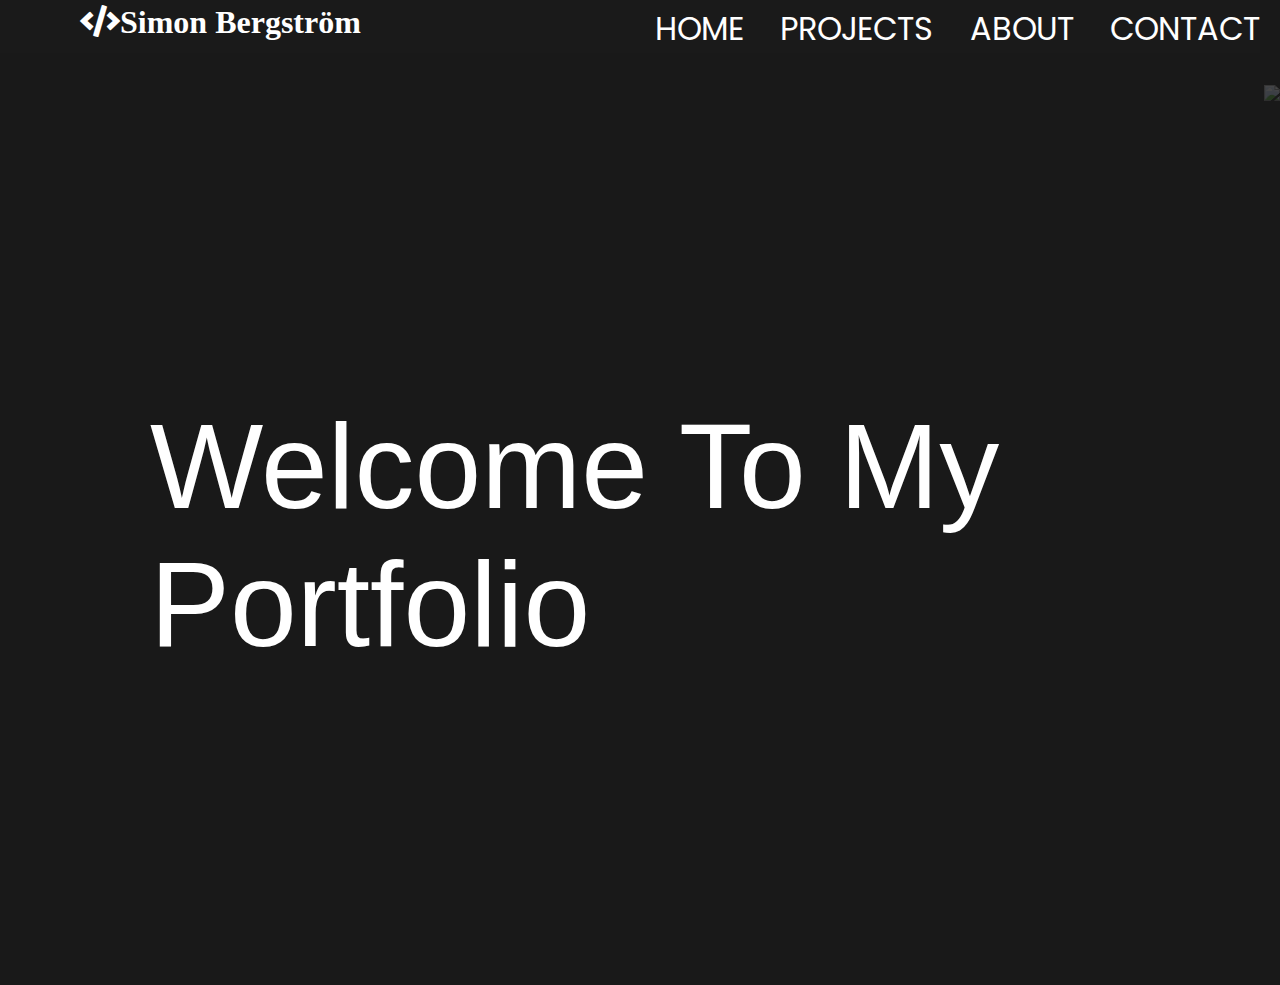
==== index.html @ ddd29d0f "Add files via upload" ====
<!DOCTYPE html>
<html lang="en">

<head>
    <meta charset="UTF-8">
    <meta http-equiv="X-UA-Compatible" content="IE=edge">
    <meta name="viewport" content="width=device-width, initial-scale=1.0">
    <link rel="icon" type="image/jpg" href="img/mac.jpg">
    <link rel="stylesheet" href="https://cdnjs.cloudflare.com/ajax/libs/font-awesome/5.15.3/css/all.min.css">
    <link rel="stylesheet" href="https://cdnjs.cloudflare.com/ajax/libs/font-awesome/4.7.0/css/font-awesome.min.css">
    <link rel=" stylesheet " href="style.css ">
    <title>Portfolio</title>
</head>

<body>

    <!-- navbar-->
    <header>
        <i class="fas fa-code">Simon Bergström</i>
        <div id="menu-bar" class="fas fa-bars"></div>
        <nav class="navbar">
            <a class="link" href="index.html">Home</a>
            <a class="link" href="#">Projects</a>
            <a class="link" href="#">About</a>
            <a class="link" href="#">contact</a>
        </nav>
    </header>

    <section class="home-section active">
        <h1 class="hero-heading">Welcome to my portfolio </h1>
        <img src="img/simon.jpg" class="home-img">
    </section>


    <!-- Project section-->
    <section class="project-section">
        <h1 class="project-heading">Some of my projects</h1>
        <div class="project-container">
            <div class="project-card">
                <img src="img/food.jpg" class="project-img">
                <div class="project-content">
                    <h1 class="project-title-2">project 1 </h1>
                    <p class="project-info-2">This is a responsiv page wich is for ordering everything from cakes to a cop of coffe -- Build with HTML, CSS and javaScript.</p>
                    <div class="project-btn-grp">
                        <a class="project-btn github" href="https://github.com/sajjmon/Food-webstie">Github repo</a>
                        <a class="project-btn live" href="https://sajjmon.github.io/Food-website/">See Live</a>
                    </div>
                </div>
            </div>
            <div class="project-card">
                <img src="img/gym.jpg" class="project-img">
                <div class="project-content">
                    <h1 class="project-title">project 2 </h1>
                    <p class="project-info">This is a responsiv page wich is a gym page/Personal training -- Build with HTML, CSS/SASS and javaScript.</p>
                    <div class="project-btn-grp">
                        <a class="project-btn github" href="https://github.com/sajjmon/gym-web">Github repo</a>
                        <a class="project-btn live" href="https://sajjmon.github.io/gym-web/">See Live</a>
                    </div>
                </div>
            </div>
            <div class="project-card">
                <img src="img/countdown.jpg" class="project-img">
                <div class="project-content">
                    <h1 class="project-title-2">project 3 </h1>
                    <p class="project-info-2">Here you can do a countdown for a certain day -- Build with HTML, CSS and javaScript.</p>
                    <div class="project-btn-grp">
                        <a class="project-btn github" href="https://github.com/sajjmon/Countdown">Github repo</a>
                        <a class="project-btn live" href="https://sajjmon.github.io/Countdown/">See Live</a>
                    </div>
                </div>
            </div>
            <div class="project-card">
                <img src="img/dark.jpg" class="project-img">
                <div class="project-content">
                    <h1 class="project-title">project 4 </h1>
                    <p class="project-info">This page you can take light mode or dark mode -- Build with HTML, CSS and javaScript.</p>
                    <div class="project-btn-grp">
                        <a class="project-btn github" href="https://github.com/sajjmon/Light-Dark-Mode">Github repo</a>
                        <a class="project-btn live" href="https://sajjmon.github.io/Light-Dark-Mode/">See Live</a>
                    </div>
                </div>
            </div>
            <div class="project-card">
                <img src="img/infinity.jpg" class="project-img">
                <div class="project-content">
                    <h1 class="project-title-2">project 5 </h1>
                    <p class="project-info-2">This is a infinityscroller that the Api is from unsplash -- Build with HTML, CSS and javaScript. </p>
                    <div class="project-btn-grp">
                        <a class="project-btn github" href="https://github.com/sajjmon/infinityscroller">Github repo</a>
                        <a class=" project-btn live " href="https://sajjmon.github.io/infinityscroller/ ">See Live</a>
                    </div>
                </div>
            </div>
            <div class="project-card ">
                <img src="img/pong.jpg " class="project-img ">
                <div class="project-content ">
                    <h1 class="project-title ">project 6 </h1>
                    <p class="project-info ">This is a game who called ponggame -- Build with HTML, CSS and javaScript.</p>
                    <div class="project-btn-grp ">
                        <a class="project-btn github " href="https://github.com/sajjmon/pong-game">Github repo</a>
                        <a class="project-btn live " href="https://sajjmon.github.io/pong-game/">See Live</a>
                    </div>
                </div>
            </div>
            <div class="project-card ">
                <img src="img/animated.jpg " class="project-img ">
                <div class="project-content ">
                    <h1 class="project-title ">project 7 </h1>
                    <p class="project-info ">Animated site for physiotherapie -- Build with HTML, Tailwind. </p>
                    <div class="project-btn-grp ">
                        <a class="project-btn github " href="https://github.com/sajjmon/Animated-Website">Github repo</a>
                        <a class=" project-btn live " href="https://sajjmon.github.io/Animated-Website/ ">See Live</a>
                    </div>
                </div>
            </div>
            <div class="project-card ">
                <img src="img/tv.jpg " class="project-img ">
                <div class="project-content ">
                    <h1 class="project-title ">project 8 </h1>
                    <p class="project-info ">Here is a Movie/Serie searching page Api is from Tvmaze -- Build with HTML, CSS and javaScript. </p>
                    <div class="project-btn-grp ">
                        <a class="project-btn github " href="https://github.com/sajjmon/simpel-movie-search ">Github repo</a>
                        <a class="project-btn live " href="https://sajjmon.github.io/simpel-movie-search/ ">See Live</a>
                    </div>
                </div>
            </div>

        </div>
    </section>

    <!-- About Section -->
    <section class="about-section ">
        <div class="about ">
            <div class="about-img-container ">
                <img src="img/sajmon.jpg " class="about-img " alt=" ">
                <a class="download-cv-btn " href="img/cvsimon.pdf " download="Simons Cv ">Download Cv</a>
            </div>
            <div class="about-info ">
                <p>Why do I want to spend my professional life as a developer? - Nothing easier explained than that. Every new task I receive is a new challenge. Although, when I create webpages, no job is the same. In my opinion, it is fascinating to be
                    able to build a platform, which is available for all users. It is always a great feeling when I finnish a job succesfully. I just love it. This is the reason why I signed in for several specialisation programmes.</p>
                <br>
                <p>My name is Simon Bergström, I am 27 years old and I was born and raised in Arboga, a small town in Sweden. In the last twenty years, my life was dedicated to my favorite sport – floorball. In 2010 i moved to Mora, where I played junior
                    league and all the way up to the highest league. Furthermore, I went to the floorball high school and chose the Children and Leisure program. Other floorball-clubs I signed in were in Hagfors, Karlstad, Hudiksvall and Linköping. At
                    the moment, I am playing for Kloten-Dietlikon Jets floorball team.
                </p>
                <br>
                <p>My friends and family would describe me as a social and communicative person which loves to create relationships. Nevertheless, I am able to work independently and on my own. Due to my sports career I learned to be competitive and ambitious.
                    That characteristic leads to, that I give all my power and energy to reach my goals. Even on stressfull situations I can keep a clear head and find solutions, what makes me a strong leader in several situations. In my times as a teacher
                    I learned to take responsibility for a large number of children in different ages.</p>
            </div>
        </div>
        <!-- skills-->
        <div class="skill-section ">
            <h1 class="heading ">skills</h1>
            <div class="skills-container ">
                <div class="skill-card ">
                    <img src="img/html.png " class="skill-img " alt=" ">
                    <div class="skill-level ">100%</div>
                    <h1 class="skill-name ">HTML</h1>
                    <p class="skill-info ">Lorem Ipsum is simply dummy text of the printing and typesetting industry. Lorem Ipsum has been the industry's.</p>
                </div>
                <div class="skill-card ">
                    <img src="img/css.png " class="skill-img " alt=" ">
                    <div class="skill-level ">100%</div>
                    <h1 class="skill-name ">CSS</h1>
                    <p class="skill-info ">Lorem Ipsum is simply dummy text of the printing and typesetting industry. Lorem Ipsum has been the industry's.</p>
                </div>
                <div class="skill-card ">
                    <img src="img/js.png " class="skill-img " alt=" ">
                    <div class="skill-level ">70%</div>
                    <h1 class="skill-name ">JS</h1>
                    <p class="skill-info ">Lorem Ipsum is simply dummy text of the printing and typesetting industry. Lorem Ipsum has been the industry's.</p>
                </div>
                <div class="skill-card ">
                    <img src="img/reactjs.png " class="skill-img " alt=" ">
                    <div class="skill-level ">40%</div>
                    <h1 class="skill-name ">React.js</h1>
                    <p class="skill-info ">Lorem Ipsum is simply dummy text of the printing and typesetting industry. Lorem Ipsum has been the industry's.</p>
                </div>
            </div>
        </div>
        <div class="timeline ">
            <h1 class="heading ">education and experience</h1>
            <div class="card ">
                <div class="card-body ">
                    <h1 class="card-title ">08/2010-06/2013</h1>
                    <p class="card-detail ">High School in Mora St. Mikaelschool (Children and leisure program)</p>
                </div>
            </div>
            <div class="card ">
                <div class="card-body ">
                    <h1 class="card-title ">01/2021-05/2021</h1>
                    <p class="card-detail ">Luleå technical University: online course as a Web Developer, specialized on HTML and CSS</p>
                </div>
            </div>
            <div class="card ">
                <div class="card-body ">
                    <h1 class="card-title ">05/2021-06/2021</h1>
                    <p class="card-detail ">Online course as a Web Developer, specialized on SASS and Bootstrap</p>
                </div>
            </div>
            <div class="card ">
                <div class="card-body ">
                    <h1 class="card-title ">07/2021-01/2022</h1>
                    <p class="card-detail ">“Web Developer bootcamp”, specialized on JavaScript and Bootstrap</p>
                </div>
            </div>
            <div class="card ">
                <div class="card-body ">
                    <h1 class="card-title ">09/2021-01/2022</h1>
                    <p class="card-detail ">Malmö University: online course as a Web Developer, specialized on JavaScript and React</p>
                </div>
            </div>
        </div>
    </section>

    <!-- contact section-->
    <section class="contact-section ">
        <form class="contact-form " action="https://formsubmit.co/simonbergstrom@hotmail.com" method="POST">
            <input type="hidden" name="_captcha" value="false">
            <input type="text" name="name" placeholder="Name..." required>
            <input type="hidden" name="_next" value="https://sajjmon.github.io/portfolio-page//thankyou.html">
            <input type="email" name="email" placeholder="Email Adress.. " required>
            <textarea name="msg" id="msg" placeholder="Message... " autocomplete="off " required></textarea>
            <button class="form-submit-btn " type="submit ">Send</button>
        </form>

        <!--Map-->
        <div class="map ">
            <iframe src="https://www.google.com/maps/embed?pb=!1m18!1m12!1m3!1d86456.40620692774!2d8.466675411349652!3d47.37754991506671!2m3!1f0!2f0!3f0!3m2!1i1024!2i768!4f13.1!3m3!1m2!1s0x47900b9749bea219%3A0xe66e8df1e71fdc03!2zWsO8cmljaA!5e0!3m2!1ssv!2sch!4v1645625284789!5m2!1ssv!2sch "
                width="600 " height="450 " style="border:0; " allowfullscreen=" " loading="lazy "></iframe>
        </div>
    </section>












    <script src="app.js "></script>
</body>

</html>
---- style.css ----
@import url("https://fonts.googleapis.com/css2?family=Open+Sans+Condensed:ital,wght@1,300&family=Poppins:wght@200&display=swap");
* {
  margin: 0;
  padding: 0;
  box-sizing: border-box;
}

body {
  width: 100%;
  max-width: 1400px;
  display: block;
  margin: auto;
  min-height: 100vh;
  background: #191919;
  font-family: sans-serif;
}

header {
  position: relative;
  top: 0;
  left: 0;
  right: 0;
  z-index: 100;
  padding-top: 5px;
  margin-bottom: 2rem;
  margin-right: 20px;
  display: flex;
  justify-content: space-between;
  background: #1a1a1a;
}

header .navbar a {
  color: #fff;
  font-size: 2rem;
  margin-left: 2rem;
  text-decoration: none;
  text-transform: uppercase;
  transition: 0.5s;
  font-family: "poppins", sans-serif;
}

.fa-code {
  padding-left: 5rem;
  font-size: 2rem;
  font-weight: bolder;
  color: #fff;
  display: flex;
}

.navbar a:hover {
  color: #ec2323;
}

#menu-bar {
  font-size: 3rem;
  cursor: pointer;
  color: #666;
  border-radius: 0.3rem;
  padding: 0.5rem 1.5rem;
  display: none;
}

@media screen and (max-width: 960px) {
  #menu-bar {
    display: initial;
  }

  header .navbar {
    position: absolute;
    top: 100%;
    left: 0;
    right: 0;
    background: #f7f7f7;
    border-top: 0.1rem solid rgba(0, 0, 0, 0.1);
    clip-path: polygon(0 0, 100% 0, 100% 0, 0 0);
    background: #1a1a1a;
  }

  header .navbar.active {
    clip-path: polygon(0 0, 100% 0, 100% 100%, 0% 100%);
  }

  header .navbar a {
    font-size: 1rem;
    margin: 1rem;
    padding: 1.5rem;
    display: block;
    border: 0.2rem solid rgba(0, 0, 0, 0.1);
    border-left: 0.5rem solid var(--red);
    background: #1a1a1a;
  }
}
@media screen and (max-width: 1180px) {
  header {
    padding: 1rem;
  }

  html {
    font-size: 50%;
  }

  .fa-code {
    font-size: 1rem;
  }
}
/* Home Section */
.home-section.active,
.project-section.active,
.about-section.active,
.contact-section.active {
  position: relative;
  opacity: 1;
  z-index: 8;
}

.home-section {
  width: 100%;
  height: 100vh;
  padding: 0 150px;
  display: flex;
  align-items: center;
  position: fixed;
  top: 0;
  opacity: 0;
  transition: 1s;
}

.hero-heading {
  color: #fff;
  font-size: 120px;
  text-transform: capitalize;
  font-weight: 300;
}

@media screen and (max-width: 1180px) {
  .hero-heading {
    font-size: 80px;
  }
}
@media screen and (max-width: 960px) {
  .hero-heading {
    font-size: 50px;
  }

  .home-img {
    left: 2px;
    max-width: 100%;
  }
}
@media screen and (max-width: 960px) {
  .hero-heading {
    display: flex;
    font-size: 15px;
  }
}
@media screen and (max-width: 480px) {
  .hero-heading {
    display: flex;
    font-size: 10px;
  }
}
.home-img {
  position: absolute;
  top: 0;
  right: 0;
  height: 100vh;
  object-fit: cover;
  opacity: 0.2;
}

/* project section */
.project-section {
  width: 100%;
  min-height: 100vh;
  padding: 50px 100px 100px;
  position: fixed;
  top: 0;
  transition: 1s;
  opacity: 0;
}

.project-heading {
  font-size: 100px;
  background: #252525;
  text-transform: capitalize;
  text-align: center;
  margin-bottom: 50px;
  color: #1a1a1a;
  -webkit-background-clip: text;
  -webkit-text-stroke: 8px transparent;
}

@media screen and (max-width: 1180px) {
  .project-heading {
    font-size: 80px;
  }
}
@media screen and (max-width: 960px) {
  .project-heading {
    font-size: 40px;
  }

  .project-section {
    padding: 5px;
    justify-content: center;
    align-items: center;
  }
}
@media screen and (max-width: 960px) {
  .project-heading {
    font-size: 15px;
  }
}
.project-container {
  display: grid;
  grid-template-columns: repeat(2, 1fr);
  grid-gap: 100px;
}

.project-card {
  height: auto;
  position: relative;
  max-width: 100%;
}

.project-img {
  width: 100%;
  height: 100%;
  position: absolute;
  top: 0;
  left: 0;
  transition: 0.5s;
}

.project-content {
  position: relative;
  padding: 40px;
  color: #fff;
  transition: 0.5s;
  opacity: 0;
}

.project-title {
  font-size: 50px;
  text-transform: capitalize;
  text-align: center;
  font-weight: 300;
}

@media screen and (max-width: 960px) {
  .project-container {
    display: flex;
    flex-wrap: wrap;
    justify-content: center;
    align-items: center;
    padding-left: 5px;
  }

  .project-content {
    padding: 20px;
  }

  .project-title-2 {
    font-size: 25px !important;
    padding-bottom: 20px;
    padding-top: 10px !important;
  }

  .project-title {
    font-size: 25px !important;
    padding-bottom: 20px;
    padding-top: 10px !important;
  }

  .project-info {
    display: flex;
    font-size: 15px !important;
    line-height: 20px !important;
    padding-bottom: 10px !important;
  }

  .project-info-2 {
    display: flex;
    font-size: 15px !important;
    line-height: 20px !important;
    padding-bottom: 10px !important;
  }

  .project-card {
    height: 300px;
    padding-bottom: 20px;
  }
}
.project-title-2 {
  font-size: 50px;
  text-transform: capitalize;
  text-align: center;
  font-weight: 300;
  color: #000;
}

.project-info {
  margin: 40px;
  font-size: 20px;
  line-height: 30px;
  text-align: center;
}

.project-info-2 {
  margin: 40px;
  font-size: 20px;
  line-height: 30px;
  text-align: center;
  color: #000;
}

.project-btn-grp {
  display: grid;
  grid-template-columns: repeat(2, 1fr);
  grid-gap: 20px;
}

.project-btn {
  height: 40px;
  text-transform: capitalize;
  font-size: 18px;
  border: none;
  background: #000;
  color: #fff;
  cursor: pointer;
  text-decoration: none;
  justify-content: center;
  align-items: center;
  display: flex;
}

@media screen and (max-width: 821px) {
  .project-btn {
    font-size: 12px;
  }
}
.project-btn.live {
  background: #000;
  border: 2px solid #fff;
}

.project-card:hover .project-img {
  filter: blur(20px);
}

.project-card:hover .project-content {
  opacity: 1;
}

/* About Section */
.about-section {
  width: 100%;
  min-height: 100vh;
  padding: 50px 100px 0;
  position: fixed;
  top: 0;
  transition: 1s;
  opacity: 0;
}

.about {
  width: 100%;
  display: grid;
  grid-template-columns: 30% 65%;
  grid-gap: 40px;
}

.about-img-container {
  position: relative;
}

.about-info {
  color: #fff;
  opacity: 0.6;
  font-size: 20px;
  line-height: 30px;
}

@media screen and (max-width: 960px) {
  .about-section {
    padding: 0px;
  }

  .about {
    grid-template-columns: none;
  }

  .about-info {
    font-size: 13px;
    line-height: 15px;
    padding: 10px;
  }

  .about-img {
    border: 50px;
  }

  .download-cv-btn {
    font-size: 13px !important;
    padding: 5px 10px !important;
  }
}
.about-img {
  width: 100%;
  height: 100%;
  object-fit: cover;
  border-radius: 20px;
}

.download-cv-btn {
  position: absolute;
  bottom: 20px;
  left: 50%;
  transform: translateX(-50%);
  padding: 10px 20px;
  color: #fff;
  border: none;
  font-size: 16px;
  text-transform: capitalize;
  cursor: pointer;
  transition: 0.5s;
  background: rgba(0, 0, 0, 0.5);
  text-decoration: none;
}

.download-cv-btn:hover {
  background: #000;
}

/* skills */
.skill-section {
  position: relative;
  margin: 100px 0;
}

.heading {
  text-align: center;
  font-size: 60px;
  color: #fff;
  text-transform: uppercase;
  font-weight: 300;
  margin-bottom: 100px;
}

@media screen and (max-width: 960px) {
  .heading {
    font-size: 30px;
    margin-bottom: 40px;
  }
}
.skills-container {
  width: 100%;
  margin: auto;
  display: grid;
  grid-template-columns: repeat(4, 1fr);
  grid-gap: 100px;
  color: #fff;
}

@media screen and (max-width: 960px) {
  .skills-container {
    grid-template-columns: none;
    grid-gap: 50px !important;
  }

  .skill-info {
    margin: 40px !important;
  }

  .skill-level {
    margin-right: 15px;
  }
}
.skill-card {
  position: relative;
}

.skill-img {
  display: block;
  margin: auto;
  height: 200px;
}

.skill-name {
  font-size: 30px;
  font-weight: 300;
  text-align: center;
  text-transform: capitalize;
  margin: 30px 0 20px;
}

.skill-info {
  text-align: center;
  opacity: 0.5;
  font-size: 15px;
  line-height: 20px;
  margin: 10px;
}

.skill-level {
  position: absolute;
  top: 80px;
  right: 0;
  width: 150px;
  height: 150px;
  display: flex;
  justify-content: center;
  align-items: center;
  font-size: 20px;
  border-radius: 50%;
  border: 10px solid black;
}

.skill-card:nth-child(1) .skill-level {
  background: #ff4f4f28;
  border-color: #ff4f4f;
  color: #ff4f4f;
}

.skill-card:nth-child(2) .skill-level {
  background: #4fa0ff28;
  border-color: #4fa0ff;
  color: #4fa0ff;
}

.skill-card:nth-child(3) .skill-level {
  background: #ffed4f28;
  border-color: #ffed4f;
  color: #ffed4f;
}

.skill-card:nth-child(4) .skill-level {
  background: #4fdfff28;
  border-color: #4fdfff;
  color: #4fdfff;
}

/* Timeline */
.timeline {
  display: block;
  width: 80%;
  margin: 150px auto;
}

.timeline .heading {
  margin-bottom: 150px;
}

.card {
  width: 45%;
  padding: 30px;
  border-radius: 10px;
  color: #fff;
  display: block;
  margin: -50px 0;
  position: relative;
  background: #f00;
}

@media screen and (max-width: 960px) {
  .timeline {
    display: flex;
    flex-wrap: wrap;
    margin: auto;
  }

  .card {
    display: flex;
    flex-wrap: wrap;
    margin: 10px;
    width: 100%;
  }

  .card-title {
    font-size: 20px !important;
  }

  .card:nth-child(even):before {
    content: none !important;
  }

  .card:nth-child(even):after {
    content: none !important;
  }

  .card:nth-child(odd):before {
    content: none !important;
  }

  .card:nth-child(odd):after {
    content: none !important;
  }

  .card:nth-child(even) .card-body:before {
    content: none !important;
  }
}
.card:nth-child(even) {
  margin-left: auto;
}

.card:nth-child(even):before {
  content: "";
  position: absolute;
  left: -15%;
  top: 50%;
  transform: translateY(-50%);
  width: 20px;
  height: 20px;
  border: 5px solid #191919;
  border-radius: 50%;
}

.card:nth-child(even):after {
  content: "";
  position: absolute;
  left: -8.5%;
  top: 50%;
  transform: translateY(-50%);
  width: 7%;
  height: 2px;
  background: #fff;
  z-index: -1;
}

.card:nth-child(odd):before {
  content: "";
  position: absolute;
  right: -13%;
  top: 50%;
  transform: translateY(-50%);
  width: 20px;
  height: 20px;
  border: 5px solid #191919;
  border-radius: 50%;
}

.card:nth-child(odd):after {
  content: "";
  position: absolute;
  right: -8.5%;
  top: 50%;
  transform: translateY(-50%);
  width: 7%;
  height: 2px;
  background: #fff;
  z-index: -1;
}

.card:nth-child(2),
.card:nth-child(2):before {
  background: #ff4f4f;
}

.card:nth-child(3),
.card:nth-child(3):before {
  background: #ffb84f;
}

.card:nth-child(4),
.card:nth-child(4):before {
  background: #3dca5c;
}

.card:nth-child(5),
.card:nth-child(5):before {
  background: #565252;
}

.card:nth-child(6),
.card:nth-child(6):before {
  background: #4fa0ff;
}

.card:nth-child(even) .card-body:before {
  content: "";
  position: absolute;
  left: -12%;
  top: 0;
  width: 0px;
  height: 100%;
  border: 1px dashed #fff;
  z-index: -1;
}

.card-title {
  font-size: 30px;
  font-weight: 300;
  margin-bottom: 20px;
}

/* Contact */
.contact-section {
  position: absolute;
  top: 0;
  opacity: 0;
  transition: 1s;
  padding: 100px 150px;
  height: 100vh;
  display: grid;
  grid-template-columns: repeat(2, 1fr);
  grid-gap: 50px;
}

.contact-form input,
.contact-form textarea {
  width: 100%;
  height: 40px;
  background: rgba(255, 255, 255, 0.2);
  border: 1px solid #fff;
  margin-bottom: 30px;
  border-radius: 5px;
  color: #fff;
  padding: 5px 10px;
}

::placeholder {
  color: #fff;
}

#msg {
  height: 280px;
  resize: none;
}

.form-submit-btn {
  background: #ff4f4f;
  color: #fff;
  text-transform: capitalize;
  padding: 15px 40px;
  display: block;
  margin: auto;
  border: none;
  border-radius: 10px;
  cursor: pointer;
}

.map {
  width: 100%;
  height: 60%;
  padding: 10px;
  border: 2px solid #fff;
  background: rgba 255, 255, 255, 0.2;
  border-radius: 10px;
}

.map iframe {
  width: 100%;
  height: 100%;
  border-radius: 5px;
}

@media screen and (max-width: 960px) {
  .contact-section {
    grid-template-columns: none;
    padding: 10px;
    max-width: 100%;
  }

  .contact-form input {
    padding: 10px;
    margin-bottom: 10px;
    height: auto;
  }

  .map {
    height: auto;
    margin-bottom: 20px;
  }

  .form-submit-btn {
    padding: 10px 20px;
  }
}
/* Thank you page */
.thanks {
  display: flex;
  justify-content: center;
  align-items: center;
  margin: 20px;
  padding: 40px 0 40px;
  border: 2px solid white;
}

.thanks-heading {
  top: 50%;
  margin: 0 auto;
  color: white;
  font-size: 40px;
  padding: 50px;
  margin-top: 20px;
  margin: 0 auto;
}

.direction {
  display: flex;
  align-items: center;
  justify-content: space-between;
  padding-top: 20px;
}

.icon {
  padding: 20px;
  text-decoration: none;
  font-size: 20px;
}

.fa-instagram {
  border-radius: 40px;
  background: radial-gradient(circle farthest-corner at 35% 90%, #fec564, transparent 50%), radial-gradient(circle farthest-corner at 0 140%, #fec564, transparent 50%), radial-gradient(ellipse farthest-corner at 0 -25%, #5258cf, transparent 50%), radial-gradient(ellipse farthest-corner at 20% -50%, #5258cf, transparent 50%), radial-gradient(ellipse farthest-corner at 100% 0, #893dc2, transparent 50%), radial-gradient(ellipse farthest-corner at 60% -20%, #893dc2, transparent 50%), radial-gradient(ellipse farthest-corner at 100% 100%, #d9317a, transparent), linear-gradient(#6559ca, #bc318f 30%, #e33f5f 50%, #f77638 70%, #fec66d 100%);
}

.fa-facebook {
  color: #0275f8;
  border-radius: 40px;
  background: #3704c5;
}

.fa-twitter {
  color: #2682ec;
  border-radius: 40px;
  background: #3704c5;
}

.fa-linkedin {
  color: #2682ec;
  border-radius: 40px;
  background: #3704c5;
}

@media screen and (max-width: 960px) {
  .icon {
    padding: 10px;
  }

  .direction {
    padding: 20px;
  }

  .thanks-heading {
    font-size: 20px;
    padding: 10px;
  }
}

/*# sourceMappingURL=style.css.map */
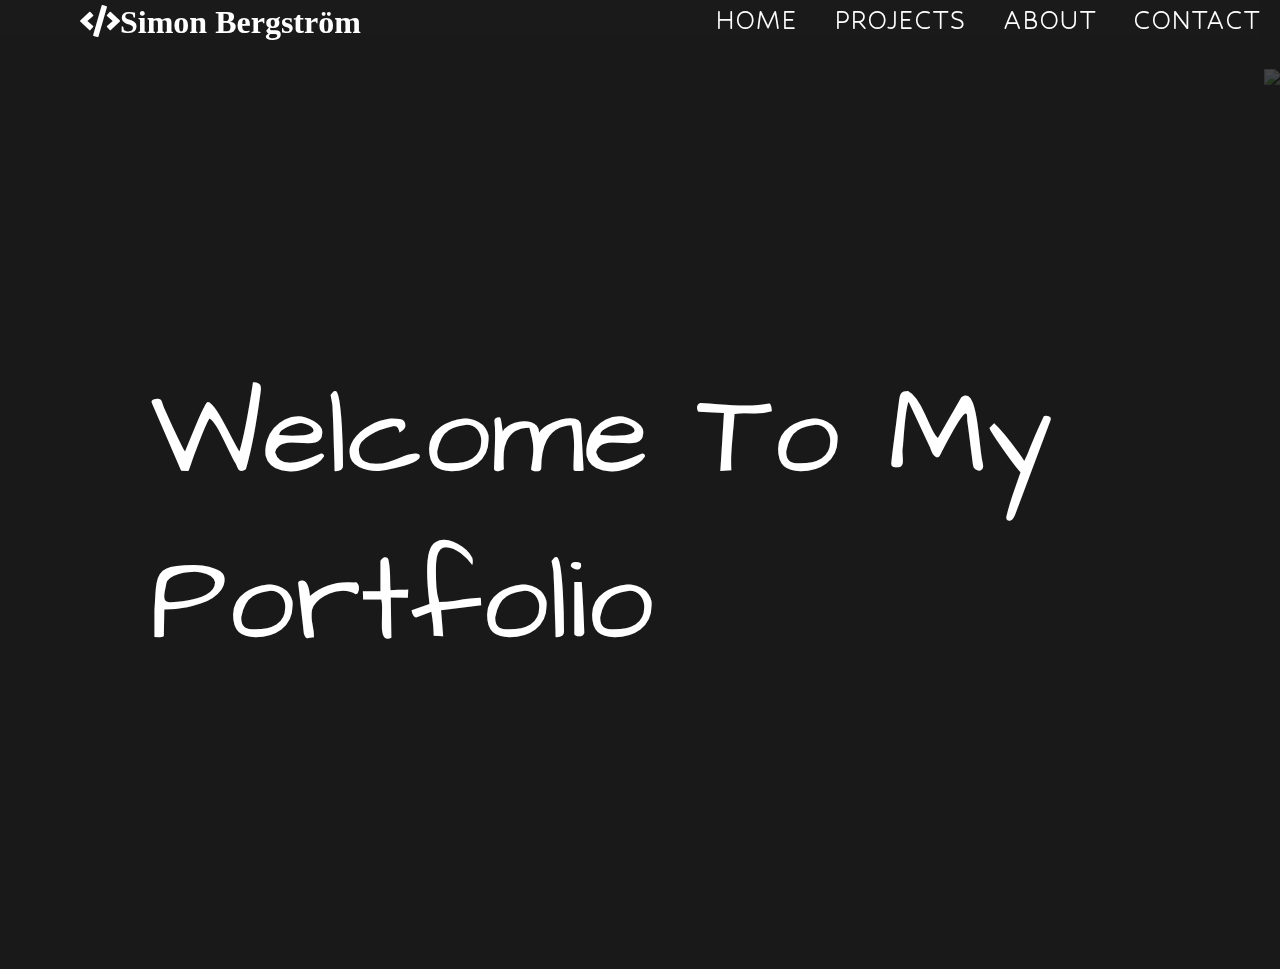
==== commit d0d8e22b: "Add files via upload" ====
--- a/index.html
+++ b/index.html
@@ -136,6 +136,8 @@
                 <a class="download-cv-btn " href="img/cvsimon.pdf " download="Simons Cv ">Download Cv</a>
             </div>
             <div class="about-info ">
+                <h2>About me</h2>
+                <br>
                 <p>Why do I want to spend my professional life as a developer? - Nothing easier explained than that. Every new task I receive is a new challenge. Although, when I create webpages, no job is the same. In my opinion, it is fascinating to be
                     able to build a platform, which is available for all users. It is always a great feeling when I finnish a job succesfully. I just love it. This is the reason why I signed in for several specialisation programmes.</p>
                 <br>
--- a/style.css
+++ b/style.css
@@ -1,4 +1,4 @@
-@import url("https://fonts.googleapis.com/css2?family=Open+Sans+Condensed:ital,wght@1,300&family=Poppins:wght@200&display=swap");
+@import url("https://fonts.googleapis.com/css2?family=Architects+Daughter&family=Cormorant+Garamond:ital,wght@1,300&family=Hubballi&display=swap");
 * {
   margin: 0;
   padding: 0;
@@ -12,7 +12,6 @@
   margin: auto;
   min-height: 100vh;
   background: #191919;
-  font-family: sans-serif;
 }
 
 header {
@@ -27,6 +26,7 @@
   display: flex;
   justify-content: space-between;
   background: #1a1a1a;
+  font-family: "Hubballi", sans-serif;
 }
 
 header .navbar a {
@@ -36,7 +36,6 @@
   text-decoration: none;
   text-transform: uppercase;
   transition: 0.5s;
-  font-family: "poppins", sans-serif;
 }
 
 .fa-code {
@@ -130,6 +129,7 @@
   font-size: 120px;
   text-transform: capitalize;
   font-weight: 300;
+  font-family: "Architects Daughter", sans-serif;
 }
 
 @media screen and (max-width: 1180px) {
@@ -188,6 +188,7 @@
   color: #1a1a1a;
   -webkit-background-clip: text;
   -webkit-text-stroke: 8px transparent;
+  font-family: "Architects Daughter", sans-serif;
 }
 
 @media screen and (max-width: 1180px) {
@@ -245,6 +246,7 @@
   text-transform: capitalize;
   text-align: center;
   font-weight: 300;
+  font-family: "Architects Daughter", sans-serif;
 }
 
 @media screen and (max-width: 960px) {
@@ -297,6 +299,7 @@
   text-align: center;
   font-weight: 300;
   color: #000;
+  font-family: "Hubballi", sans-serif;
 }
 
 .project-info {
@@ -304,6 +307,7 @@
   font-size: 20px;
   line-height: 30px;
   text-align: center;
+  font-family: "Hubballi", sans-serif;
 }
 
 .project-info-2 {
@@ -312,12 +316,14 @@
   line-height: 30px;
   text-align: center;
   color: #000;
+  font-family: "Hubballi", sans-serif;
 }
 
 .project-btn-grp {
   display: grid;
   grid-template-columns: repeat(2, 1fr);
   grid-gap: 20px;
+  font-family: "Cormorant Garamond", sans-serif;
 }
 
 .project-btn {
@@ -379,6 +385,7 @@
   opacity: 0.6;
   font-size: 20px;
   line-height: 30px;
+  font-family: "Hubballi", sans-serif;
 }
 
 @media screen and (max-width: 960px) {
@@ -426,6 +433,7 @@
   transition: 0.5s;
   background: rgba(0, 0, 0, 0.5);
   text-decoration: none;
+  font-family: "Architects Daughter", sans-serif;
 }
 
 .download-cv-btn:hover {
@@ -445,6 +453,7 @@
   text-transform: uppercase;
   font-weight: 300;
   margin-bottom: 100px;
+  font-family: "Architects Daughter", sans-serif;
 }
 
 @media screen and (max-width: 960px) {
@@ -492,6 +501,7 @@
   text-align: center;
   text-transform: capitalize;
   margin: 30px 0 20px;
+  font-family: "Hubballi", sans-serif;
 }
 
 .skill-info {
@@ -500,6 +510,7 @@
   font-size: 15px;
   line-height: 20px;
   margin: 10px;
+  font-family: "Hubballi", sans-serif;
 }
 
 .skill-level {
@@ -562,6 +573,10 @@
   background: #f00;
 }
 
+.card-detail {
+  font-family: "Architects Daughter", sans-serif;
+}
+
 @media screen and (max-width: 960px) {
   .timeline {
     display: flex;
@@ -692,6 +707,7 @@
   font-size: 30px;
   font-weight: 300;
   margin-bottom: 20px;
+  font-family: "Architects Daughter", sans-serif;
 }
 
 /* Contact */
@@ -717,6 +733,7 @@
   border-radius: 5px;
   color: #fff;
   padding: 5px 10px;
+  font-family: "Cormorant Garamond", sans-serif;
 }
 
 ::placeholder {
@@ -738,6 +755,7 @@
   border: none;
   border-radius: 10px;
   cursor: pointer;
+  font-family: "Hubballi", sans-serif;
 }
 
 .map {
@@ -795,6 +813,7 @@
   padding: 50px;
   margin-top: 20px;
   margin: 0 auto;
+  font-family: "Architects Daughter", sans-serif;
 }
 
 .direction {
